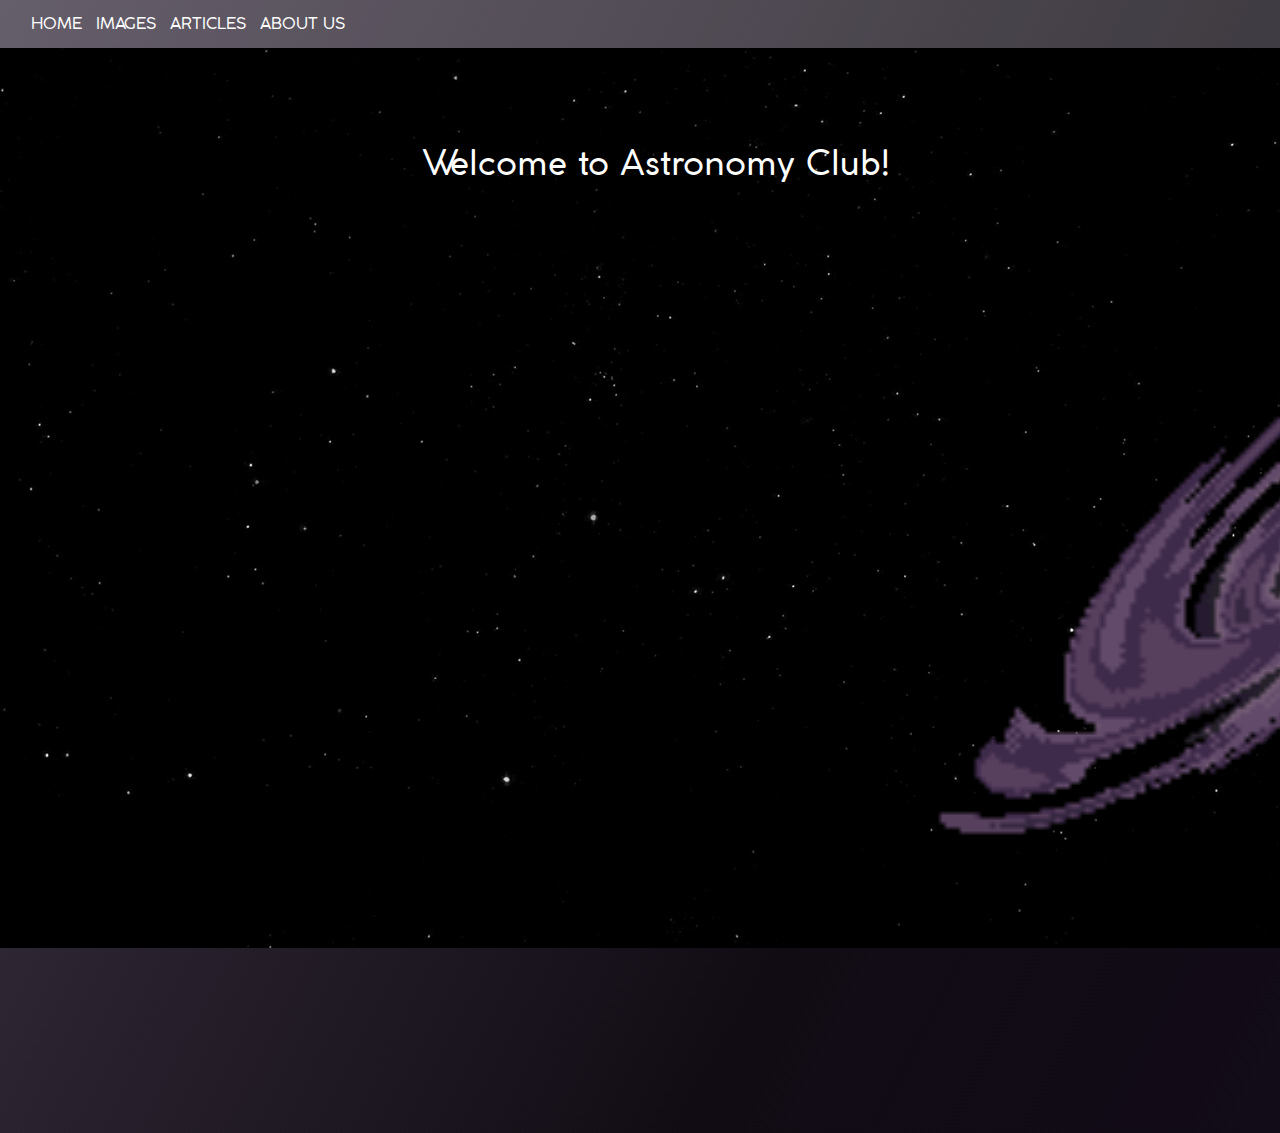
==== index.html @ cdca3dd9 "Add files via upload" ====
<!DOCTYPE html>
<html lang="en">
<head>
    <meta charset="UTF-8">
    <meta name="viewport" content="width=device-width, initial-scale=1.0">
    <title>Astronomy</title>
</head>
<body>
    <nav>
        <a href="#">HOME</a>
        <a href="#">IMAGES</a>
        <a href="#">ARTICLES</a>
        <a href="#">ABOUT US</a>
    </nav>

    <section>
        <div id="twinkling"></div>
        <div id="stars"></div>
    </section>

    <section class="text">
        <p>Welcome to Astronomy Club!</p>
    </section>
    <section class="bodies">
        <div class="earth"></div>
        <div class="blkhole"></div>
        <div class="star"></div>
        <div class="galaxy"></div>
    </section>
    

    <link rel="stylesheet" href="style.css">
</body>
</html>
---- style.css ----
*{
    margin: 0px;
    padding: 0px;
}

@font-face {
    font-family: cute;
    src: url(fonts/Coco-Gothic-Regular-trial.ttf);
}

body{
    background: linear-gradient(117deg, rgb(63, 54, 70) 0%, rgb(17, 12, 20) 68%, rgb(18, 11, 24) 100%);
    overflow: hidden;
}

nav{
    background-color: rgba(255,255,255,0.2);
    height: fit-content;
    padding-top: 15px;
    padding-bottom: 15px;
    z-index: 1;
}

nav a{
    position: relative;
    text-decoration: none;
    color: white;
    font-family: cute;
    margin: 5px;
    left: 2%;
}

.text{
    position: relative;
    color: white;
    font-family: cute;
    font-size: 35px;
    left: 33%;
    top: 100px;
    z-index: 1;
}

.bodies{
    display: inline-block;
    background-repeat: no-repeat;
    background-position: center;
    background-size: cover;
}

.galaxy{
    position: relative;
    background-image: url(images/bhanim.gif);
    width: 200px;
    height: 200px;
    transform: scale(500%);
    left: 1200px;
    bottom: 480px;
    animation: galaxymot 5s linear infinite;
}


.star{
    position: relative;
    background-image: url(images/staranim.gif);
    width: 300px;
    height: 300px;
    right: 30%;
    bottom: 570px;
    animation: starmot 20s linear infinite;
    z-index: 0;
    animation-delay: 2s;
}

.earth{
    position: relative;
    background-image: url(images/earthanim.gif);
    width: 200px;
    height: 200px;
    left: 150%;
    top: 0px;
    animation: planetmot 60s linear infinite;
    z-index: -1;
    opacity: 40%;
    animation-delay: 20s;
    
}

.blkhole{
    position: relative;
    background-image: url(images/saturnanim.gif);
    width: 350px;
    height: 350px;
    transform: scale(90%);
    right: 40%;
    bottom: 80px;
    animation: blkholemot 40s linear infinite;
    z-index: 0;
    animation-delay: 15s;
}

#stars{
    background: black url(images/stars.png);
    display: inline-block;
    width: 100%;
    height: 100%;
    position: absolute;
    z-index: -20;
}
#twinkling{
    display: inline-block;
    width:100%;
	height: 100%;
	background: transparent url(images/twinkling.png);
    position: absolute;
    animation: sparkle 20s linear infinite;
    z-index: -19;
}

@keyframes starmot{
    0%  {transform:translate(0px, -100px);}
    90%{opacity: 100%;}
    100%{transform:translate(2000px, 500px);}
    100% {opacity: 0%;}
}
@keyframes planetmot{
    0%  {transform:scale(4);}
    100%{transform:translate(-5000px, 0px);}
  }
@keyframes galaxymot{
    0%{transform: scale(4);}
    50%{transform: scale(6);}
    100%{transform: scale(4);}
}

@keyframes blkholemot{
    0%  {transform:scale(2)}
    100%{transform:translate(1000px, -750px);}
}

@keyframes sparkle{
    0%{transform:translate(0px, 0px);}
    100%{transform:translate(500px, 0px);}
}

body{min-height: 100vh;}
header{min-height: 50vh;}
footer{min-height: 50vh;}
body{display: flex; flex-direction: column;}
article{flex: 1;}
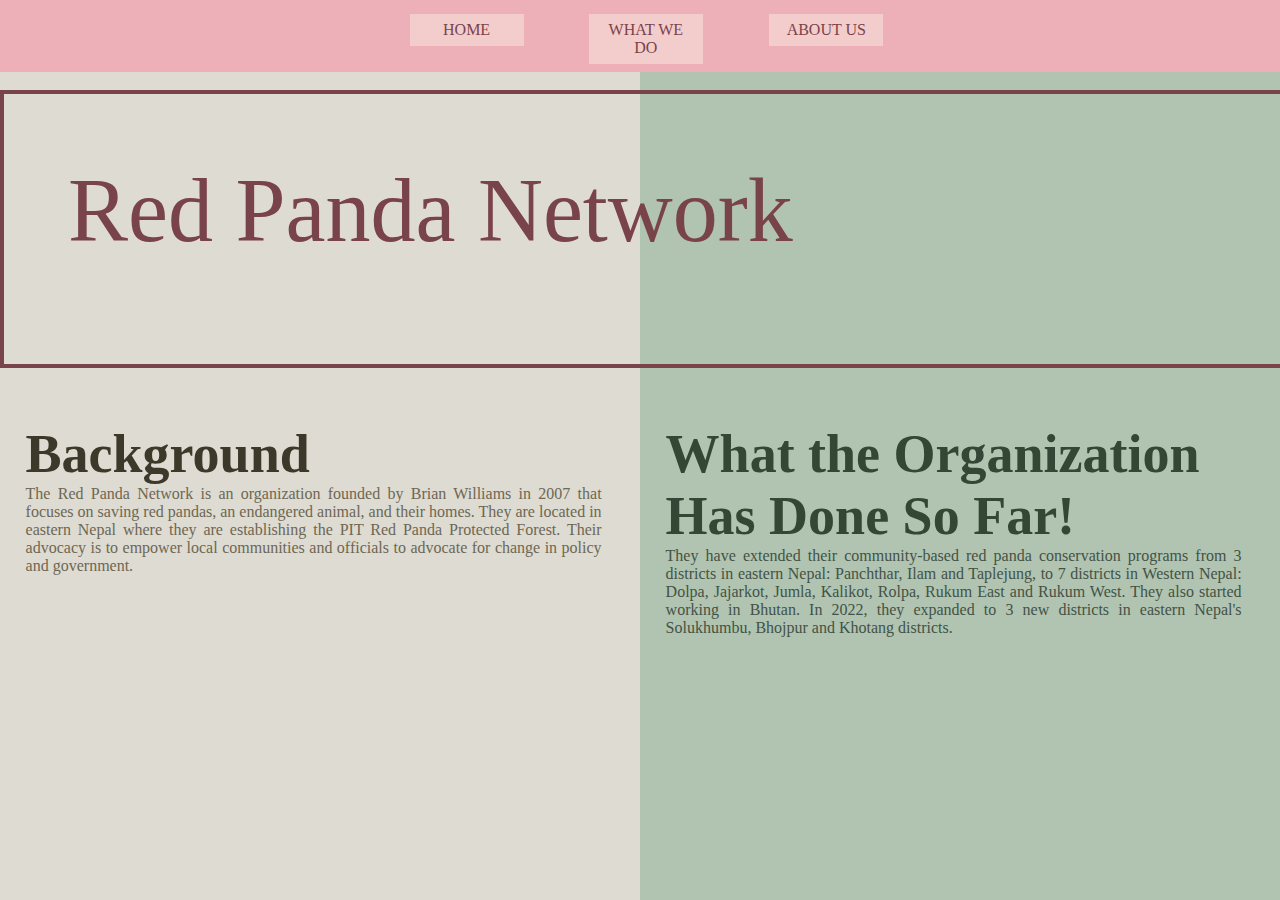
==== commit 04937102: "Add files via upload" ====
--- a/index.html
+++ b/index.html
@@ -3,32 +3,38 @@
 <head>
     <meta charset="UTF-8">
     <meta name="viewport" content="width=device-width, initial-scale=1.0">
-    <title>Astronomy</title>
+    <title>Red Panda</title>
+    <link rel="stylesheet" href="style.css">
 </head>
-<body>
-    <nav>
-        <a href="#">HOME</a>
-        <a href="#">IMAGES</a>
-        <a href="#">ARTICLES</a>
-        <a href="#">ABOUT US</a>
-    </nav>
-
+<body id="ind">
     <section>
-        <div id="twinkling"></div>
-        <div id="stars"></div>
+        <nav class="dropdown">
+            <div class="navbar">
+                <span class="dropd">More</span>
+                <span class="dropdc">
+                    <a href="index.html" class="home">HOME</a>
+                    <a href="what.html" class="what" class="what">WHAT WE DO</a>
+                    <a href="about.html" class="about" class="about">ABOUT US</a>
+                </span>
+            </div>  
+        </nav>
+        
+        <div class="banner">
+            <div class="text">
+                <p>Red Panda Network</p>
+            </div>
+        </div>
+        <div class="mid">
+            <div class="backg">
+                <h1>Background</h1>
+                <p>The Red Panda Network is an organization founded by Brian Williams in 2007 that focuses on saving red pandas, an endangered animal, and their homes. They are located in eastern Nepal where they are establishing the PIT Red Panda Protected Forest. Their advocacy is to empower local communities and officials to advocate for change in policy and government.</p>
+            </div>
+            <div class="done">
+                <h2>What the Organization Has Done So Far!</h2>
+                <p>They have extended their community-based red panda conservation programs from 3 districts in eastern Nepal: Panchthar, Ilam and Taplejung, to 7 districts in Western Nepal: Dolpa, Jajarkot, Jumla, Kalikot, Rolpa, Rukum East and Rukum West. They also started working in Bhutan. In 2022, they expanded to 3 new districts in eastern Nepal's Solukhumbu, Bhojpur and Khotang districts.</p>
+            </div>
+        </div>
+        
     </section>
-
-    <section class="text">
-        <p>Welcome to Astronomy Club!</p>
-    </section>
-    <section class="bodies">
-        <div class="earth"></div>
-        <div class="blkhole"></div>
-        <div class="star"></div>
-        <div class="galaxy"></div>
-    </section>
-    
-
-    <link rel="stylesheet" href="style.css">
 </body>
 </html>--- a/style.css
+++ b/style.css
@@ -5,145 +5,421 @@
 
 @font-face {
     font-family: cute;
-    src: url(fonts/Coco-Gothic-Regular-trial.ttf);
-}
-
-body{
-    background: linear-gradient(117deg, rgb(63, 54, 70) 0%, rgb(17, 12, 20) 68%, rgb(18, 11, 24) 100%);
-    overflow: hidden;
-}
-
-nav{
-    background-color: rgba(255,255,255,0.2);
+    src: url(fonts/Sweet\ Cupcake\ demo.ttf);
+}
+@font-face {
+    font-family: cute2;
+    src: url(fonts/DK\ Rabbit\ On\ The\ Moon.otf);
+}
+
+/*start of index*/
+body#ind{
+    background: linear-gradient(to right,#DEDBD2  0%,#DEDBD2 50%,#B0C4B1 50%,#B0C4B1 100%);
+    overflow-x: hidden;
+}
+
+.navbar{
+    background-color: #EDAFB8;
+    width: 100%;
+    height: 8vh
+}
+.navbar a{
+    color: #79434B;
+    background-color: rgba(247, 225, 215, .6) ;
+    font-family: cute;
+    text-decoration: none;
+    text-align: center;
+    padding: 7px;
+    width: 100px;
+}
+.dropd{
+    display: none;
+    background-color: rgba(247, 225, 215, .6);
+    color: #79434B;
+    font-family: cute;
+    text-align: center;
+    padding: 7px;
+}
+.dropd:hover{background-color: rgba(247, 225, 215, 1);}
+
+.home{
+    position: absolute;
+    left: 32%;
+    top: 1.5%;
+}
+.home:hover{background-color: rgba(247, 225, 215, 1);}
+
+.what{
+    position: absolute;
+    left: 46%;
+    top: 1.5%;
+}
+.what:hover{background-color: rgba(247, 225, 215, 1);}
+
+.about{
+    position: absolute;
+    left: 60.1%;
+    top: 1.5%;
+}
+.about:hover{background-color: rgba(247, 225, 215, 1);}
+
+
+.banner{
+    position: absolute;
+    display: flex;
+    background-image: url(images/red\ panda\ bannerr.jpg);
+    top: 10%;
+    width: 100%;
+    height: 30vh;
+    z-index: -10;
+    border: 4px solid #79434B;
+}
+
+.banner p{
+    position: absolute;
+    top: 24%;
+    left: 5%;
+    font-family: cute2;
+    color: #79434B;
+    font-size: 10vh;
+}
+
+.mid{
+    position: absolute;
+    display: inline-flex;
+    text-align: justify;
+    font-family: cute;
+    gap: 5vw;
+    left: 2vw;
+    top: 47vh;
+}
+
+.backg{
+    width: 45vw;
+    color: #6D6753;
+}
+.backg h1{
+    font-family: cute2;
+    font-size: 6vh;
+    color: #3d392a;
+}
+.done{
+    width: 45vw;
+    color: #445245;
+}
+.done h2{
+    font-family: cute2;
+    font-size: 6vh;
+    color: #344635;
+    text-align: left;
+}
+/*end of index*/
+
+/*start of what page*/
+body#wh{
+    background-color: #DEDBD2;
+    overflow-x: hidden;
+}
+
+.content{
+    display: inline-flex;
+    position: absolute;
+    font-family: cute;
+    left: 5vw;
+    top: 12vh;
+    gap: 4vw;
+    z-index: -10;
+}
+.left{
+    display: flex;
+    flex-direction: column;
+    width: 50vw;
+    gap: 5vh;
+}
+.right{
+    width: 36vw;
+}
+
+.init{
+    color: #6D6753;;
+}
+#w{
+    font-family: cute2;
+    font-size: 6vh;
+    color: #3d392a;;
+}
+.inv{
+    background-color: #4A5759;
+    color: #E5F4E0;
+    padding: 2vw;
+    height: 56.9vh;
+}
+.inv video{
+    position: relative;
+    width: 37vw;
+    left: 9.9vh;
+}
+#w2{
+    font-family: cute2;
+    font-size: 6vh;
+}
+.anp{
+    background-color: #B0C4B1;
+    color:  #466448;
+    padding: 2vw;
+    margin-right: 1vw;
     height: fit-content;
-    padding-top: 15px;
-    padding-bottom: 15px;
-    z-index: 1;
-}
-
-nav a{
+}
+#w3{
+    font-family: cute2;
+    font-size: 6vh;
+    color: #2b3f2c;
+}
+/*end of what page*/
+
+/*start of about page*/
+body#abt{
+    background: linear-gradient(to right,#DEDBD2  0%,#DEDBD2 50%,#B0C4B1 50%,#B0C4B1 100%);
+    overflow-x: hidden;
+}
+
+.cont{
     position: relative;
-    text-decoration: none;
-    color: white;
-    font-family: cute;
-    margin: 5px;
-    left: 2%;
-}
-
-.text{
+    display: flex;
+    flex-direction: row;
+    font-family: cute;
+    left: 4vw;
+    gap: 4vw;
+    text-align: justify;
+    top: 14vh;
+}
+.cont p{
+    word-break: break-all;
+}
+
+.left2{
+    display: inline-flex;
+    flex-direction: column;
+    width: 50vw;
+    gap: 22vh;
+}
+
+.who{
+    color: #6D6753;
+}
+.who p{
+    width: 42vw;
+}
+.who h2{
+    color: #3d392a;;
+}
+
+.help{
+    position: absolute;
+    border: 2px solid #a08072;
+    background-color: #F7E1D7;
+    color: #372016;
+    width: 34vw;
+    padding: 5vh;
+    top: 35vh;
+    height: fit-content;
+}
+
+.right2{
+    width: 50vw;
+}
+
+.vision{
     position: relative;
-    color: white;
-    font-family: cute;
-    font-size: 35px;
-    left: 33%;
-    top: 100px;
-    z-index: 1;
-}
-
-.bodies{
-    display: inline-block;
-    background-repeat: no-repeat;
-    background-position: center;
-    background-size: cover;
-}
-
-.galaxy{
+    width: 42vw;
+    color: #466448;
+}
+.vision h2{
+    color: #304b32;
+}
+.mission{
+    position: absolute;
+    background-color: #4A5759;
+    width: 50vw;
+    right: 3.4vw;
+    top: 32vh;
+    height: 60vh;
+    color: #E5F4E0;
+}
+.mission p{
     position: relative;
-    background-image: url(images/bhanim.gif);
-    width: 200px;
-    height: 200px;
-    transform: scale(500%);
-    left: 1200px;
-    bottom: 480px;
-    animation: galaxymot 5s linear infinite;
-}
-
-
-.star{
+    width: 35vw;
+    left: 4vw;
+    top: 8vh;
+}
+.mission h2{
     position: relative;
-    background-image: url(images/staranim.gif);
-    width: 300px;
-    height: 300px;
-    right: 30%;
-    bottom: 570px;
-    animation: starmot 20s linear infinite;
-    z-index: 0;
-    animation-delay: 2s;
-}
-
-.earth{
-    position: relative;
-    background-image: url(images/earthanim.gif);
-    width: 200px;
-    height: 200px;
-    left: 150%;
-    top: 0px;
-    animation: planetmot 60s linear infinite;
-    z-index: -1;
-    opacity: 40%;
-    animation-delay: 20s;
-    
-}
-
-.blkhole{
-    position: relative;
-    background-image: url(images/saturnanim.gif);
-    width: 350px;
-    height: 350px;
-    transform: scale(90%);
-    right: 40%;
-    bottom: 80px;
-    animation: blkholemot 40s linear infinite;
-    z-index: 0;
-    animation-delay: 15s;
-}
-
-#stars{
-    background: black url(images/stars.png);
-    display: inline-block;
-    width: 100%;
-    height: 100%;
-    position: absolute;
-    z-index: -20;
-}
-#twinkling{
-    display: inline-block;
-    width:100%;
-	height: 100%;
-	background: transparent url(images/twinkling.png);
-    position: absolute;
-    animation: sparkle 20s linear infinite;
-    z-index: -19;
-}
-
-@keyframes starmot{
-    0%  {transform:translate(0px, -100px);}
-    90%{opacity: 100%;}
-    100%{transform:translate(2000px, 500px);}
-    100% {opacity: 0%;}
-}
-@keyframes planetmot{
-    0%  {transform:scale(4);}
-    100%{transform:translate(-5000px, 0px);}
-  }
-@keyframes galaxymot{
-    0%{transform: scale(4);}
-    50%{transform: scale(6);}
-    100%{transform: scale(4);}
-}
-
-@keyframes blkholemot{
-    0%  {transform:scale(2)}
-    100%{transform:translate(1000px, -750px);}
-}
-
-@keyframes sparkle{
-    0%{transform:translate(0px, 0px);}
-    100%{transform:translate(500px, 0px);}
-}
-
-body{min-height: 100vh;}
-header{min-height: 50vh;}
-footer{min-height: 50vh;}
-body{display: flex; flex-direction: column;}
-article{flex: 1;}+    left: 8vh;
+    top: 8vh;
+}
+
+#a, #a2, #a3, #a4{
+    font-family: cute2;
+    font-size: 6vh;
+    text-align: left;
+}
+
+.rp{
+    position: absolute;
+    background-image: url(images/red\ panda.png);
+    width: 670px;
+    height: 560px;
+    left: 20vw;
+    transform: scale(0.2);
+    top: 17vw;
+    animation: rprotate 20s infinite;
+}
+@keyframes rprotate{
+    0%{rotate: 0deg;}
+    100%{rotate: 360deg;}
+}
+/*responsive/mobile*/
+@media screen and (max-width: 800px){
+    /*navigation bar*/
+    .dropd{
+        display: block;
+        width: 20vh;
+        opacity: 100%;
+        position: absolute;
+        left: 37%;
+        top: 15%;
+    }
+    .dropdown{
+        position: relative;
+        display: block;
+        width: 100%;
+        height: 100%;
+    }
+    .dropdc{
+        display: none;
+        box-shadow: 9vh 9.8vh 0px 15vh rgb(172, 117, 129);
+    }
+    .dropdc a{
+        float: none;
+        display: block;
+        text-align: left;
+        width: 20vh;
+        background-color: rgba(247, 225, 215, 1);
+        
+    }
+    .home{
+        position: absolute;
+        left: 37%;
+        top: 8vh;
+    }
+    .what{
+        position: absolute;
+        left: 37%;
+        top: 13vh;
+    }
+    .about{
+        position: absolute;
+        left: 37%;
+        top: 18vh;
+    }
+
+    /*home page*/
+    body#ind{
+        height: 180vh;
+        background: linear-gradient(#DEDBD2 93vh, #B0C4B1 34vh);
+    }
+
+    .mid{
+        flex-wrap: wrap;
+        flex-direction: column;
+        left: 27vw;
+        gap: 15vh;
+    }
+    .backg h1{
+        text-align: center;
+    }
+    .done h2{
+        text-align: center;
+    }
+
+    /*what page*/
+    body#wh{
+        height: 100%;
+    }
+
+    .content{
+        flex-direction: column;
+    }
+
+    .left{
+        width: 87vw;
+    }
+
+    .right{
+        width: 87vw;
+    }
+
+    #w, #w2, #w3{
+        text-align: center;
+    }
+
+    .inv video{
+        width: 67vw;
+        left: 7vh;
+    }
+
+    /*about page*/
+    body#abt{
+        height: 100%;
+        background: linear-gradient(#DEDBD2 93vh, #B0C4B1 34vh);
+    }
+
+    .cont{
+        flex-direction: column;
+        gap: 90vh;
+    }
+
+    .who p{
+        width: 84vw;
+    }
+
+    .help{
+        width: 78vw;
+    }
+
+    .help h2{
+        width: 90vw;
+    }
+    .help p{
+        width: 80vw;
+    }
+
+    .vision{
+        position: relative;
+        width: 80vw;
+    }
+    .mission{
+        position: relative;
+        width: 100vw;
+    }
+
+    .mission h2{
+        text-align: left;
+        position: relative;
+        right: 12vw;
+    }
+    .mission p{
+        position: relative;
+        width: 80vw;
+
+    }
+
+    .rp{
+        position: absolute;
+        top: 205vw;
+    }
+
+    .dropdc a:hover {background-color: rgb(247, 215, 215);}
+    .dropdown:hover .dropdc {display: block; z-index: 1000;}
+    .dropd:hover {background-color: rgba(247, 225, 215, 1)}
+}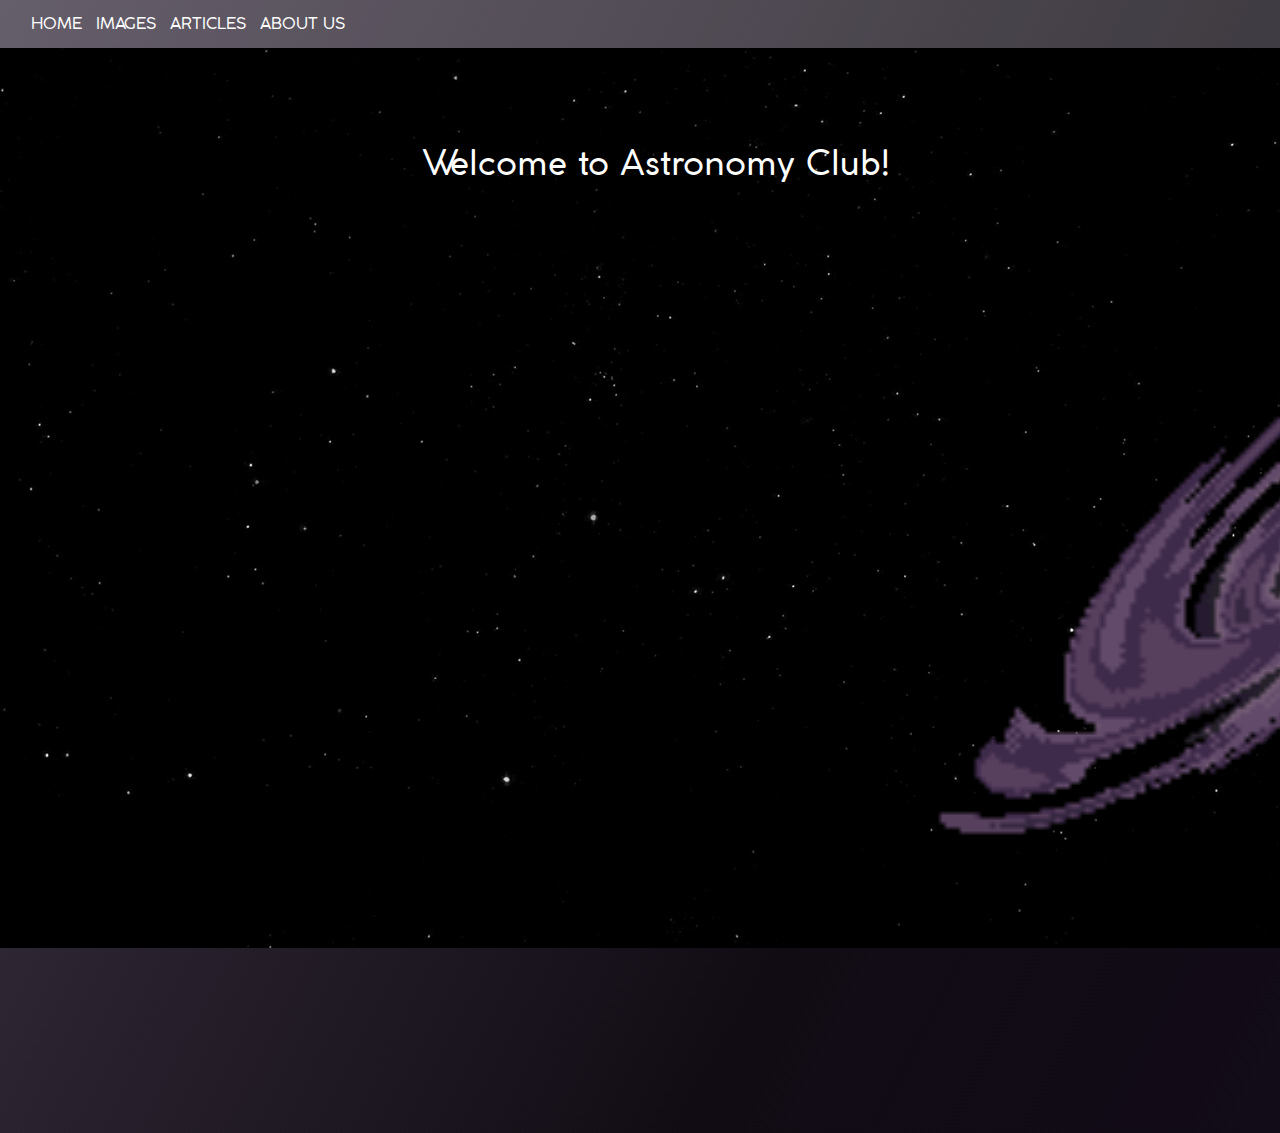
==== commit 37dc16e7: "Add files via upload" ====
--- a/index.html
+++ b/index.html
@@ -3,38 +3,32 @@
 <head>
     <meta charset="UTF-8">
     <meta name="viewport" content="width=device-width, initial-scale=1.0">
-    <title>Red Panda</title>
+    <title>Astronomy</title>
+</head>
+<body>
+    <nav>
+        <a href="#">HOME</a>
+        <a href="#">IMAGES</a>
+        <a href="#">ARTICLES</a>
+        <a href="#">ABOUT US</a>
+    </nav>
+
+    <section>
+        <div id="twinkling"></div>
+        <div id="stars"></div>
+    </section>
+
+    <section class="text">
+        <p>Welcome to Astronomy Club!</p>
+    </section>
+    <section class="bodies">
+        <div class="earth"></div>
+        <div class="blkhole"></div>
+        <div class="star"></div>
+        <div class="galaxy"></div>
+    </section>
+    
+
     <link rel="stylesheet" href="style.css">
-</head>
-<body id="ind">
-    <section>
-        <nav class="dropdown">
-            <div class="navbar">
-                <span class="dropd">More</span>
-                <span class="dropdc">
-                    <a href="index.html" class="home">HOME</a>
-                    <a href="what.html" class="what" class="what">WHAT WE DO</a>
-                    <a href="about.html" class="about" class="about">ABOUT US</a>
-                </span>
-            </div>  
-        </nav>
-        
-        <div class="banner">
-            <div class="text">
-                <p>Red Panda Network</p>
-            </div>
-        </div>
-        <div class="mid">
-            <div class="backg">
-                <h1>Background</h1>
-                <p>The Red Panda Network is an organization founded by Brian Williams in 2007 that focuses on saving red pandas, an endangered animal, and their homes. They are located in eastern Nepal where they are establishing the PIT Red Panda Protected Forest. Their advocacy is to empower local communities and officials to advocate for change in policy and government.</p>
-            </div>
-            <div class="done">
-                <h2>What the Organization Has Done So Far!</h2>
-                <p>They have extended their community-based red panda conservation programs from 3 districts in eastern Nepal: Panchthar, Ilam and Taplejung, to 7 districts in Western Nepal: Dolpa, Jajarkot, Jumla, Kalikot, Rolpa, Rukum East and Rukum West. They also started working in Bhutan. In 2022, they expanded to 3 new districts in eastern Nepal's Solukhumbu, Bhojpur and Khotang districts.</p>
-            </div>
-        </div>
-        
-    </section>
 </body>
 </html>--- a/style.css
+++ b/style.css
@@ -5,421 +5,145 @@
 
 @font-face {
     font-family: cute;
-    src: url(fonts/Sweet\ Cupcake\ demo.ttf);
-}
-@font-face {
-    font-family: cute2;
-    src: url(fonts/DK\ Rabbit\ On\ The\ Moon.otf);
+    src: url(fonts/Coco-Gothic-Regular-trial.ttf);
 }
 
-/*start of index*/
-body#ind{
-    background: linear-gradient(to right,#DEDBD2  0%,#DEDBD2 50%,#B0C4B1 50%,#B0C4B1 100%);
-    overflow-x: hidden;
+body{
+    background: linear-gradient(117deg, rgb(63, 54, 70) 0%, rgb(17, 12, 20) 68%, rgb(18, 11, 24) 100%);
+    overflow: hidden;
 }
 
-.navbar{
-    background-color: #EDAFB8;
-    width: 100%;
-    height: 8vh
+nav{
+    background-color: rgba(255,255,255,0.2);
+    height: fit-content;
+    padding-top: 15px;
+    padding-bottom: 15px;
+    z-index: 1;
 }
-.navbar a{
-    color: #79434B;
-    background-color: rgba(247, 225, 215, .6) ;
+
+nav a{
+    position: relative;
+    text-decoration: none;
+    color: white;
     font-family: cute;
-    text-decoration: none;
-    text-align: center;
-    padding: 7px;
-    width: 100px;
+    margin: 5px;
+    left: 2%;
 }
-.dropd{
-    display: none;
-    background-color: rgba(247, 225, 215, .6);
-    color: #79434B;
+
+.text{
+    position: relative;
+    color: white;
     font-family: cute;
-    text-align: center;
-    padding: 7px;
+    font-size: 35px;
+    left: 33%;
+    top: 100px;
+    z-index: 1;
 }
-.dropd:hover{background-color: rgba(247, 225, 215, 1);}
 
-.home{
-    position: absolute;
-    left: 32%;
-    top: 1.5%;
+.bodies{
+    display: inline-block;
+    background-repeat: no-repeat;
+    background-position: center;
+    background-size: cover;
 }
-.home:hover{background-color: rgba(247, 225, 215, 1);}
 
-.what{
-    position: absolute;
-    left: 46%;
-    top: 1.5%;
+.galaxy{
+    position: relative;
+    background-image: url(images/bhanim.gif);
+    width: 200px;
+    height: 200px;
+    transform: scale(500%);
+    left: 1200px;
+    bottom: 480px;
+    animation: galaxymot 5s linear infinite;
 }
-.what:hover{background-color: rgba(247, 225, 215, 1);}
-
-.about{
-    position: absolute;
-    left: 60.1%;
-    top: 1.5%;
-}
-.about:hover{background-color: rgba(247, 225, 215, 1);}
 
 
-.banner{
-    position: absolute;
-    display: flex;
-    background-image: url(images/red\ panda\ bannerr.jpg);
-    top: 10%;
-    width: 100%;
-    height: 30vh;
-    z-index: -10;
-    border: 4px solid #79434B;
+.star{
+    position: relative;
+    background-image: url(images/staranim.gif);
+    width: 300px;
+    height: 300px;
+    right: 30%;
+    bottom: 570px;
+    animation: starmot 20s linear infinite;
+    z-index: 0;
+    animation-delay: 2s;
 }
 
-.banner p{
-    position: absolute;
-    top: 24%;
-    left: 5%;
-    font-family: cute2;
-    color: #79434B;
-    font-size: 10vh;
+.earth{
+    position: relative;
+    background-image: url(images/earthanim.gif);
+    width: 200px;
+    height: 200px;
+    left: 150%;
+    top: 0px;
+    animation: planetmot 60s linear infinite;
+    z-index: -1;
+    opacity: 40%;
+    animation-delay: 20s;
+    
 }
 
-.mid{
-    position: absolute;
-    display: inline-flex;
-    text-align: justify;
-    font-family: cute;
-    gap: 5vw;
-    left: 2vw;
-    top: 47vh;
+.blkhole{
+    position: relative;
+    background-image: url(images/saturnanim.gif);
+    width: 350px;
+    height: 350px;
+    transform: scale(90%);
+    right: 40%;
+    bottom: 80px;
+    animation: blkholemot 40s linear infinite;
+    z-index: 0;
+    animation-delay: 15s;
 }
 
-.backg{
-    width: 45vw;
-    color: #6D6753;
+#stars{
+    background: black url(images/stars.png);
+    display: inline-block;
+    width: 100%;
+    height: 100%;
+    position: absolute;
+    z-index: -20;
 }
-.backg h1{
-    font-family: cute2;
-    font-size: 6vh;
-    color: #3d392a;
-}
-.done{
-    width: 45vw;
-    color: #445245;
-}
-.done h2{
-    font-family: cute2;
-    font-size: 6vh;
-    color: #344635;
-    text-align: left;
-}
-/*end of index*/
-
-/*start of what page*/
-body#wh{
-    background-color: #DEDBD2;
-    overflow-x: hidden;
+#twinkling{
+    display: inline-block;
+    width:100%;
+	height: 100%;
+	background: transparent url(images/twinkling.png);
+    position: absolute;
+    animation: sparkle 20s linear infinite;
+    z-index: -19;
 }
 
-.content{
-    display: inline-flex;
-    position: absolute;
-    font-family: cute;
-    left: 5vw;
-    top: 12vh;
-    gap: 4vw;
-    z-index: -10;
+@keyframes starmot{
+    0%  {transform:translate(0px, -100px);}
+    90%{opacity: 100%;}
+    100%{transform:translate(2000px, 500px);}
+    100% {opacity: 0%;}
 }
-.left{
-    display: flex;
-    flex-direction: column;
-    width: 50vw;
-    gap: 5vh;
-}
-.right{
-    width: 36vw;
+@keyframes planetmot{
+    0%  {transform:scale(4);}
+    100%{transform:translate(-5000px, 0px);}
+  }
+@keyframes galaxymot{
+    0%{transform: scale(4);}
+    50%{transform: scale(6);}
+    100%{transform: scale(4);}
 }
 
-.init{
-    color: #6D6753;;
-}
-#w{
-    font-family: cute2;
-    font-size: 6vh;
-    color: #3d392a;;
-}
-.inv{
-    background-color: #4A5759;
-    color: #E5F4E0;
-    padding: 2vw;
-    height: 56.9vh;
-}
-.inv video{
-    position: relative;
-    width: 37vw;
-    left: 9.9vh;
-}
-#w2{
-    font-family: cute2;
-    font-size: 6vh;
-}
-.anp{
-    background-color: #B0C4B1;
-    color:  #466448;
-    padding: 2vw;
-    margin-right: 1vw;
-    height: fit-content;
-}
-#w3{
-    font-family: cute2;
-    font-size: 6vh;
-    color: #2b3f2c;
-}
-/*end of what page*/
-
-/*start of about page*/
-body#abt{
-    background: linear-gradient(to right,#DEDBD2  0%,#DEDBD2 50%,#B0C4B1 50%,#B0C4B1 100%);
-    overflow-x: hidden;
+@keyframes blkholemot{
+    0%  {transform:scale(2)}
+    100%{transform:translate(1000px, -750px);}
 }
 
-.cont{
-    position: relative;
-    display: flex;
-    flex-direction: row;
-    font-family: cute;
-    left: 4vw;
-    gap: 4vw;
-    text-align: justify;
-    top: 14vh;
-}
-.cont p{
-    word-break: break-all;
+@keyframes sparkle{
+    0%{transform:translate(0px, 0px);}
+    100%{transform:translate(500px, 0px);}
 }
 
-.left2{
-    display: inline-flex;
-    flex-direction: column;
-    width: 50vw;
-    gap: 22vh;
-}
-
-.who{
-    color: #6D6753;
-}
-.who p{
-    width: 42vw;
-}
-.who h2{
-    color: #3d392a;;
-}
-
-.help{
-    position: absolute;
-    border: 2px solid #a08072;
-    background-color: #F7E1D7;
-    color: #372016;
-    width: 34vw;
-    padding: 5vh;
-    top: 35vh;
-    height: fit-content;
-}
-
-.right2{
-    width: 50vw;
-}
-
-.vision{
-    position: relative;
-    width: 42vw;
-    color: #466448;
-}
-.vision h2{
-    color: #304b32;
-}
-.mission{
-    position: absolute;
-    background-color: #4A5759;
-    width: 50vw;
-    right: 3.4vw;
-    top: 32vh;
-    height: 60vh;
-    color: #E5F4E0;
-}
-.mission p{
-    position: relative;
-    width: 35vw;
-    left: 4vw;
-    top: 8vh;
-}
-.mission h2{
-    position: relative;
-    left: 8vh;
-    top: 8vh;
-}
-
-#a, #a2, #a3, #a4{
-    font-family: cute2;
-    font-size: 6vh;
-    text-align: left;
-}
-
-.rp{
-    position: absolute;
-    background-image: url(images/red\ panda.png);
-    width: 670px;
-    height: 560px;
-    left: 20vw;
-    transform: scale(0.2);
-    top: 17vw;
-    animation: rprotate 20s infinite;
-}
-@keyframes rprotate{
-    0%{rotate: 0deg;}
-    100%{rotate: 360deg;}
-}
-/*responsive/mobile*/
-@media screen and (max-width: 800px){
-    /*navigation bar*/
-    .dropd{
-        display: block;
-        width: 20vh;
-        opacity: 100%;
-        position: absolute;
-        left: 37%;
-        top: 15%;
-    }
-    .dropdown{
-        position: relative;
-        display: block;
-        width: 100%;
-        height: 100%;
-    }
-    .dropdc{
-        display: none;
-        box-shadow: 9vh 9.8vh 0px 15vh rgb(172, 117, 129);
-    }
-    .dropdc a{
-        float: none;
-        display: block;
-        text-align: left;
-        width: 20vh;
-        background-color: rgba(247, 225, 215, 1);
-        
-    }
-    .home{
-        position: absolute;
-        left: 37%;
-        top: 8vh;
-    }
-    .what{
-        position: absolute;
-        left: 37%;
-        top: 13vh;
-    }
-    .about{
-        position: absolute;
-        left: 37%;
-        top: 18vh;
-    }
-
-    /*home page*/
-    body#ind{
-        height: 180vh;
-        background: linear-gradient(#DEDBD2 93vh, #B0C4B1 34vh);
-    }
-
-    .mid{
-        flex-wrap: wrap;
-        flex-direction: column;
-        left: 27vw;
-        gap: 15vh;
-    }
-    .backg h1{
-        text-align: center;
-    }
-    .done h2{
-        text-align: center;
-    }
-
-    /*what page*/
-    body#wh{
-        height: 100%;
-    }
-
-    .content{
-        flex-direction: column;
-    }
-
-    .left{
-        width: 87vw;
-    }
-
-    .right{
-        width: 87vw;
-    }
-
-    #w, #w2, #w3{
-        text-align: center;
-    }
-
-    .inv video{
-        width: 67vw;
-        left: 7vh;
-    }
-
-    /*about page*/
-    body#abt{
-        height: 100%;
-        background: linear-gradient(#DEDBD2 93vh, #B0C4B1 34vh);
-    }
-
-    .cont{
-        flex-direction: column;
-        gap: 90vh;
-    }
-
-    .who p{
-        width: 84vw;
-    }
-
-    .help{
-        width: 78vw;
-    }
-
-    .help h2{
-        width: 90vw;
-    }
-    .help p{
-        width: 80vw;
-    }
-
-    .vision{
-        position: relative;
-        width: 80vw;
-    }
-    .mission{
-        position: relative;
-        width: 100vw;
-    }
-
-    .mission h2{
-        text-align: left;
-        position: relative;
-        right: 12vw;
-    }
-    .mission p{
-        position: relative;
-        width: 80vw;
-
-    }
-
-    .rp{
-        position: absolute;
-        top: 205vw;
-    }
-
-    .dropdc a:hover {background-color: rgb(247, 215, 215);}
-    .dropdown:hover .dropdc {display: block; z-index: 1000;}
-    .dropd:hover {background-color: rgba(247, 225, 215, 1)}
-}+body{min-height: 100vh;}
+header{min-height: 50vh;}
+footer{min-height: 50vh;}
+body{display: flex; flex-direction: column;}
+article{flex: 1;}